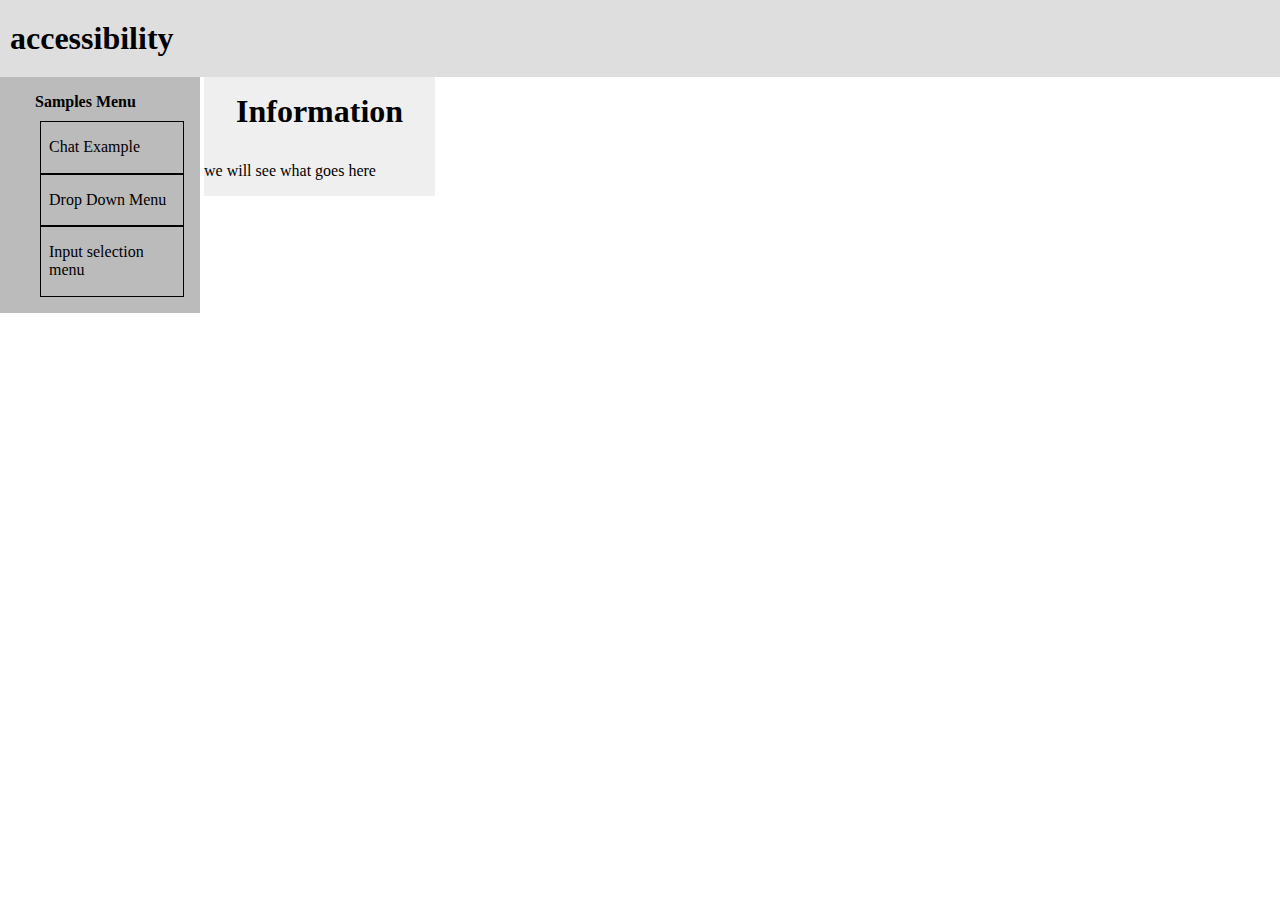
==== index.html @ 82f97a16 "checking arrow key function" ====
<!DOCTYPE html SYSTEM "http://www.w3.org/TR/xhtml1/DTD/xhtml1-transitional.dtd">
<html xmlns="http://www.w3.org/1999/xhtml" lang="en">
    <head>
      
      <meta charset="utf-8">
      <meta http-equiv="x-ua-compatible" content="ie=edge">
      <title>Accessibility Overview</title>
      <link rel="stylesheet" href="styles/normalize.css" media="screen" charset="utf-8">
      <link rel="stylesheet" href="styles/pages.css" media="screen" charset="utf-8">
    </head>

    <body>
        <header role="banner" class="banner">
          <a href="#main-h1" id="skiplink">skip to main content</a>
         
        	<div class="banner-container">
            	<h1 id="banner-title">accessibility</h1>
        	</div>
          <!-- Tst to see if app.menu() works on all lists ... not yet
          <nav id="menu-test" role="navigation" title="alt menu">
          <ul id="alt-list" role="menubar"> 
            <li id="mml1x" data-page="chat" role="menuitem" tabindex="0">spot 1</li>
            <li id="mml2x" data-page="menu" role="menuitem" tabindex="0">spot 2</li>
            <li id="mml3x" data-page="menu" role="menuitem" tabindex="0">spot 3</li>
             </ul>
           -->

        </nav>
        </header>
        <nav id="main-menu" role="navigation" title="main menu">

        	<ul id="main-menu-list" role="menubar" title="examples menu"> 
            <span class="list-title">Samples Menu</span>
        		<li id="mml1" data-page="chat" role="menuitem" tabindex="0">Chat Example</li>
        		<li id="mml2" data-page="menu" role="menuitem" tabindex="0">Drop Down Menu</li>
            <li id="mml3" data-page="menu" role="menuitem" tabindex="0">Input selection menu</li>
             </ul>

        </nav>
        <section role="main" class="main-body" id="content">
          <div></div>
        	<h1 id="main-h1">Information</h1>
        		<p>we will see what goes here</p>
        </section>
        
        <script src="https://ajax.googleapis.com/ajax/libs/jquery/1.11.3/jquery.min.js"></script>
        <script src="js/app.js"></script>
    </body>
</html>
---- styles/pages.css ----
header {
	background-color:#DEDEDE;

}

#skiplink {
	left:-999px;
    position:absolute;
    top:auto;
    overflow:hidden;
}

#skiplink:focus, #skiplink:active {
	left: auto;
	border: 1px solid black;
	width:200px;
	text-align: center;
	padding:3px 5px;
	margin-left: 1em;
	vertical-align:top;
	display:inline-block;
}

.banner-container {
	padding: 20px 10px;
	display:inline-block;
}

h1{
	margin:0;
}

#main-h1 {
	padding:.5em 1em;
}

nav#main-menu{
	display: inline-block;
	width: 200px;
	background-color: #BBBBBB;
	vertical-align: top;
}
.main-body{
	display: inline-block;
	background-color: #efefef;
}

#main-menu-list{
	list-style: none;
}

#mml1 {
	margin-top:10px;
}

#main-menu-list li {
	border: 1px solid black;
	padding: 1em .5em;
	margin-right: 1em;
}

.list-title {
	font-weight: bold;
	font-size: 1em;
	margin: 0px 0px 10px -5px;
}
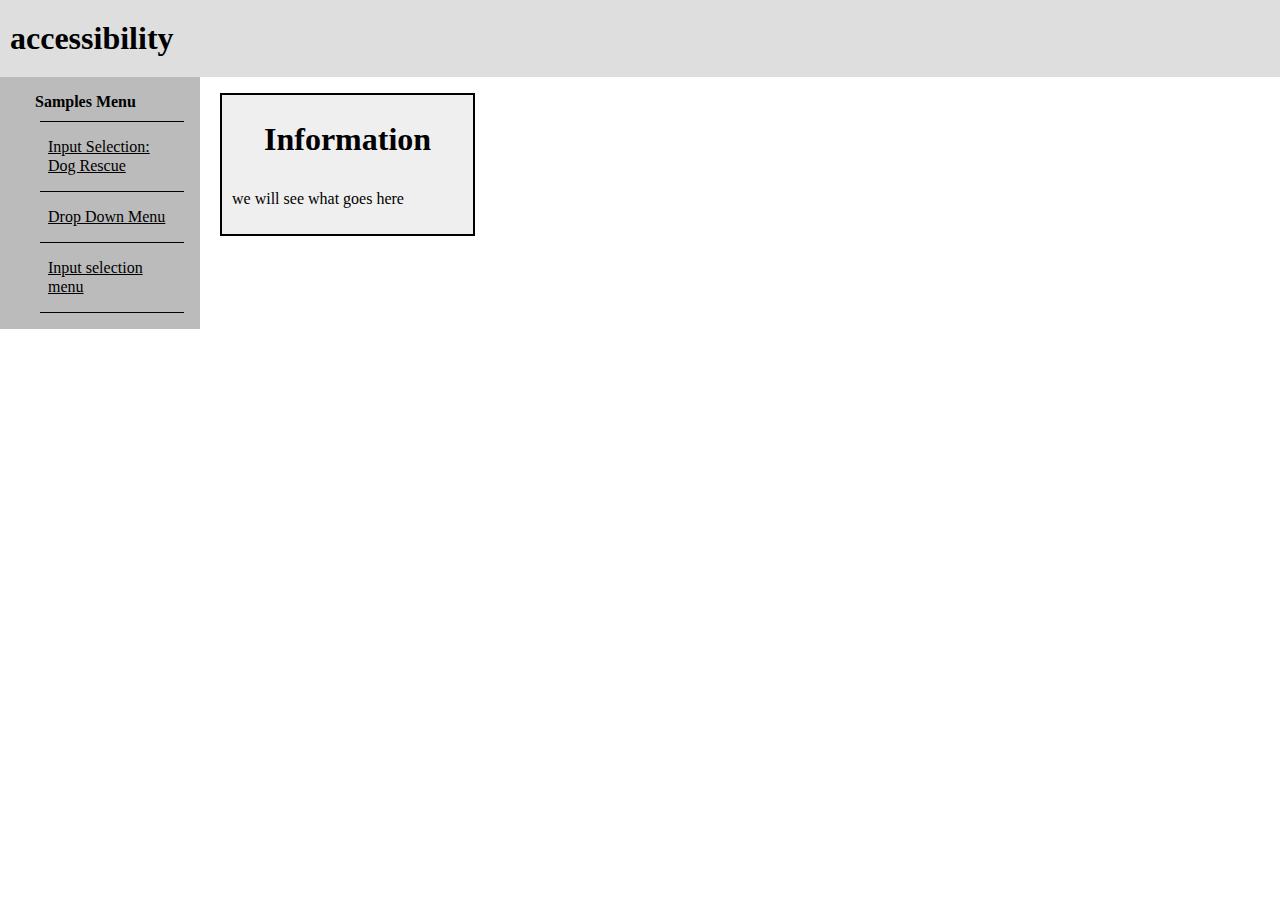
==== commit 9d37e340: "added dog adoption" ====
--- a/index.html
+++ b/index.html
@@ -31,9 +31,9 @@
 
         	<ul id="main-menu-list" role="menubar" title="examples menu"> 
             <span class="list-title">Samples Menu</span>
-        		<li id="mml1" data-page="chat" role="menuitem" tabindex="0">Chat Example</li>
-        		<li id="mml2" data-page="menu" role="menuitem" tabindex="0">Drop Down Menu</li>
-            <li id="mml3" data-page="menu" role="menuitem" tabindex="0">Input selection menu</li>
+        		<li id="mml1" data-page="adopt_dogs" data-title="Chat Example" role="menuitem" tabindex="0">Input Selection: Dog Rescue</li>
+        		<li id="mml2" data-page="adopt_dogs" data-title="Drop Down Menu" role="menuitem" tabindex="0">Drop Down Menu</li>
+            <li id="mml3" data-page="adopt_dogs" data-title="Input Selcetion" role="menuitem" tabindex="0">Input selection menu</li>
              </ul>
 
         </nav>
--- a/styles/pages.css
+++ b/styles/pages.css
@@ -54,13 +54,49 @@
 }
 
 #main-menu-list li {
-	border: 1px solid black;
+	border-top: 1px solid black;
 	padding: 1em .5em;
 	margin-right: 1em;
+	text-decoration: underline;
+
+}
+
+#main-menu-list li:hover, #main-menu-list li:focus {
+	border: 3px solid #22EE00;
+	background-color: #EFEFEF;
+	
+}
+
+#main-menu-list li:last-child{
+	border-bottom: 1px solid black;
 }
 
 .list-title {
 	font-weight: bold;
 	font-size: 1em;
 	margin: 0px 0px 10px -5px;
-}+}
+
+section#content {
+	margin: 1em;
+	border: 2px solid black;
+	padding: 10px;
+}
+
+/*DOG APP CSS*/
+.hidden {
+  display: none;
+}
+
+.unhide {
+  display: inline-block;
+  margin-left:1em;
+}
+
+#breed-menu{
+	display:inline;
+}
+
+.hide{
+	visibility: none;
+}
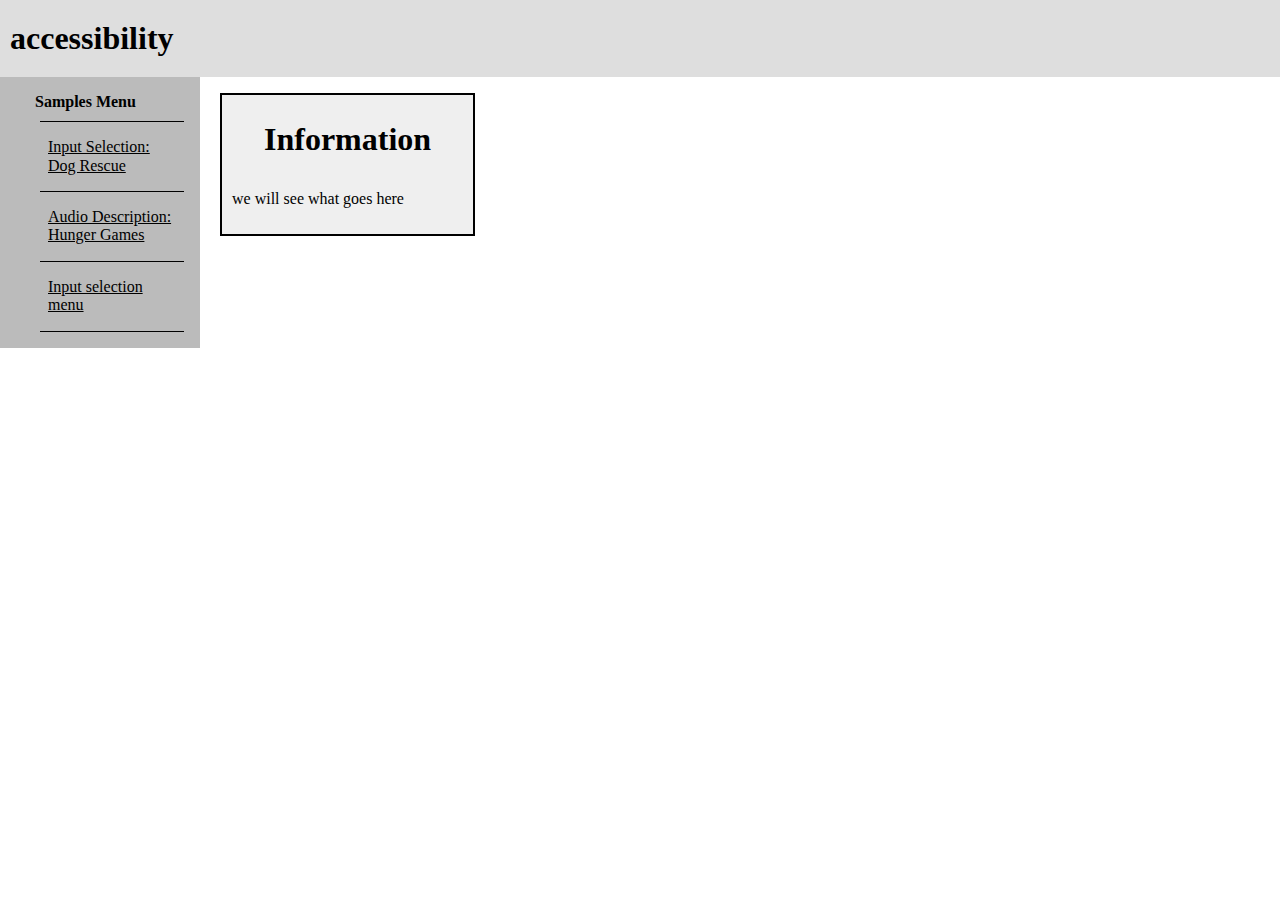
==== commit 1e2e075a: "audio description page added" ====
--- a/index.html
+++ b/index.html
@@ -32,7 +32,7 @@
         	<ul id="main-menu-list" role="menubar" title="examples menu"> 
             <span class="list-title">Samples Menu</span>
         		<li id="mml1" data-page="adopt_dogs" data-title="Chat Example" role="menuitem" tabindex="0">Input Selection: Dog Rescue</li>
-        		<li id="mml2" data-page="adopt_dogs" data-title="Drop Down Menu" role="menuitem" tabindex="0">Drop Down Menu</li>
+        		<li id="mml2" data-page="audio_description" data-title="Audio Description" role="menuitem" tabindex="0">Audio Description: Hunger Games</li>
             <li id="mml3" data-page="adopt_dogs" data-title="Input Selcetion" role="menuitem" tabindex="0">Input selection menu</li>
              </ul>
 
--- a/styles/pages.css
+++ b/styles/pages.css
@@ -100,3 +100,19 @@
 .hide{
 	visibility: none;
 }
+
+.overlay{
+  height:390px;
+  width: 640px;
+  background-color:black;
+  z-index: 2;
+  position:absolute;
+}
+.active{
+border: solid 2px #AABBCC;
+background-color: #FFDDFF;
+font-weight: bold;
+}
+.hide-vid{
+display:none;
+}
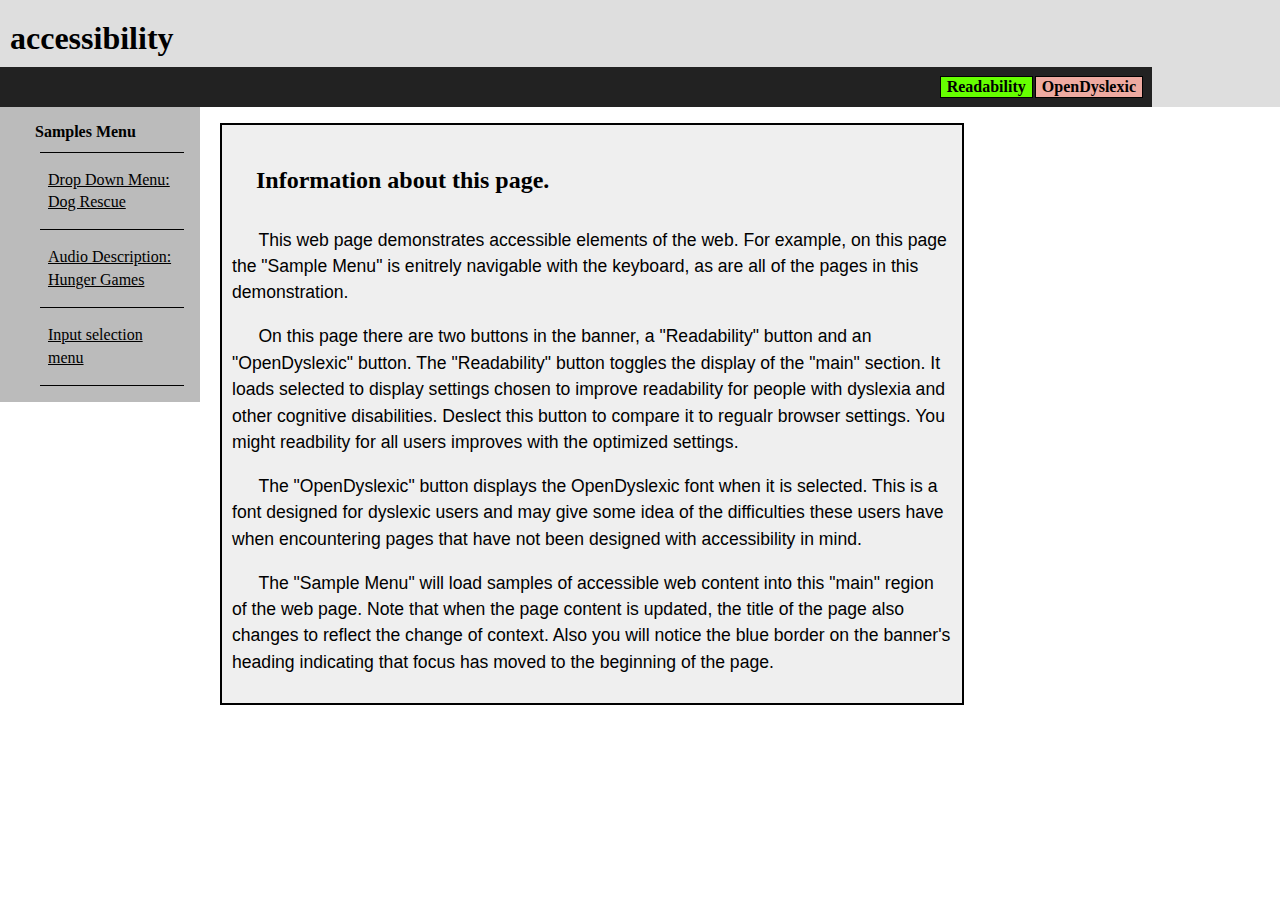
==== commit 23cad124: "add readability and dyslexic buttons" ====
--- a/index.html
+++ b/index.html
@@ -14,8 +14,9 @@
           <a href="#main-h1" id="skiplink">skip to main content</a>
          
         	<div class="banner-container">
-            	<h1 id="banner-title">accessibility</h1>
+            	<h1 id="banner-title" tabindex="-1">accessibility<span id="ext"></span></h1>
         	</div>
+
           <!-- Tst to see if app.menu() works on all lists ... not yet
           <nav id="menu-test" role="navigation" title="alt menu">
           <ul id="alt-list" role="menubar"> 
@@ -25,25 +26,35 @@
              </ul>
            -->
 
-        </nav>
+        <div id="controls" role="group" label="display settings">
+              <button id="read" data-func="read" class="button on" aria-label="Readability: toggles the display settings">Readability</button><button id="dys" data-func="dys" class="button off" aria-label="OpenDyslexic: toggles the font family">OpenDyslexic</button>
+            </div>
         </header>
         <nav id="main-menu" role="navigation" title="main menu">
 
         	<ul id="main-menu-list" role="menubar" title="examples menu"> 
             <span class="list-title">Samples Menu</span>
-        		<li id="mml1" data-page="adopt_dogs" data-title="Chat Example" role="menuitem" tabindex="0">Input Selection: Dog Rescue</li>
+        		<li id="mml1" data-page="adopt_dogs" data-title="Drop Down Menu" role="menuitem" tabindex="0">Drop Down Menu: Dog Rescue</li>
         		<li id="mml2" data-page="audio_description" data-title="Audio Description" role="menuitem" tabindex="0">Audio Description: Hunger Games</li>
-            <li id="mml3" data-page="adopt_dogs" data-title="Input Selcetion" role="menuitem" tabindex="0">Input selection menu</li>
+            <li id="mml3" data-page="test" data-title="test" role="menuitem" tabindex="0">Input selection menu</li>
              </ul>
 
         </nav>
-        <section role="main" class="main-body" id="content">
-          <div></div>
-        	<h1 id="main-h1">Information</h1>
-        		<p>we will see what goes here</p>
+        <div id="content" class="main-body">
+        <section role="main" id="section1">
+        	<h2 id="main-h1" class="nodys">Information about this page.</h2>
+        		<p class="recommend nodys">This web page demonstrates accessible elements of the web. For example, on this page the "Sample Menu" is enitrely navigable with the keyboard, as are all of the pages in this demonstration.</p>
+             <p class="recommend nodys">On this page there are two buttons in the banner, a "Readability" button and an "OpenDyslexic" button. The "Readability" button toggles the display of the "main" section. It loads selected to display settings chosen to improve readability for people with dyslexia and other cognitive disabilities. Deslect this button to compare it to regualr browser settings. You might readbility for all users improves with the optimized settings.</p>
+              <p class="recommend nodys">The "OpenDyslexic" button displays the OpenDyslexic font when it is selected. This is a font designed for dyslexic users and may give some idea of the difficulties these users have when encountering pages that have not been designed with accessibility in mind.</p> 
+            <p class="recommend nodys">The "Sample Menu" will load samples of accessible web content into this "main" region of the web page. Note that when the page content is updated, the title of the page also changes to reflect the change of context. Also you will notice the blue border on the banner's heading indicating that focus has moved to the beginning of the page.<p>
+             
+              
+
         </section>
+        </div>
         
         <script src="https://ajax.googleapis.com/ajax/libs/jquery/1.11.3/jquery.min.js"></script>
+        
         <script src="js/app.js"></script>
     </body>
 </html>--- a/styles/pages.css
+++ b/styles/pages.css
@@ -1,3 +1,20 @@
+@font-face {
+    font-family: dys;
+    src: url(odfont/OpenDyslexic-Bold.otf);
+}
+@font-face {
+    font-family: dys;
+    src: url(odfont/OpenDyslexic-BoldItalic.otf);
+}
+@font-face {
+    font-family: dys;
+    src: url(odfont/OpenDyslexic-Italic.otf);
+}
+@font-face {
+    font-family: dys;
+    src: url(odfont/OpenDyslexic-Regular.otf);
+}
+
 header {
 	background-color:#DEDEDE;
 
@@ -22,7 +39,7 @@
 }
 
 .banner-container {
-	padding: 20px 10px;
+	padding: 20px 10px 10px 10px;
 	display:inline-block;
 }
 
@@ -32,6 +49,14 @@
 
 #main-h1 {
 	padding:.5em 1em;
+}
+
+header #controls{
+	 padding: .5em;
+    text-align: right;
+    margin-right: 10%;
+    margin-left: auto;
+    background-color: #222222;
 }
 
 nav#main-menu{
@@ -58,6 +83,7 @@
 	padding: 1em .5em;
 	margin-right: 1em;
 	text-decoration: underline;
+	line-height: 1.4;
 
 }
 
@@ -77,10 +103,39 @@
 	margin: 0px 0px 10px -5px;
 }
 
-section#content {
+#content {
 	margin: 1em;
 	border: 2px solid black;
 	padding: 10px;
+	max-width:45em;
+}
+
+p.normal {
+}
+
+p.recommend, label.recommend, form.recommend {
+	line-height: 1.5;
+	font-size: 1.1em;
+	text-indent: 1.5em;
+	font-family: "Arial","Century Gothic",sans-serif;
+}
+
+p.dys-font, h2.dys-font, h3.dys-font, label.dys-font, div.dys-font, form.dys-font {
+	font-family:dys,"comic sans",sans-serif;
+}
+
+.button {
+	font-weight: bold;
+    border: solid black 1px;
+    margin: 1px;
+}
+
+.on {
+	background-color: #66FF00;
+}
+
+.off {
+	background-color: #eeaaa1;
 }
 
 /*DOG APP CSS*/
@@ -101,12 +156,15 @@
 	visibility: none;
 }
 
+/* AUDIO DESCRIPTION PAGE */
+
 .overlay{
   height:390px;
   width: 640px;
   background-color:black;
   z-index: 2;
   position:absolute;
+  display:inline-block;
 }
 .active{
 border: solid 2px #AABBCC;
@@ -116,3 +174,8 @@
 .hide-vid{
 display:none;
 }
+
+div#vid1 {
+	margin-top:10px;
+	text-align: center;
+}
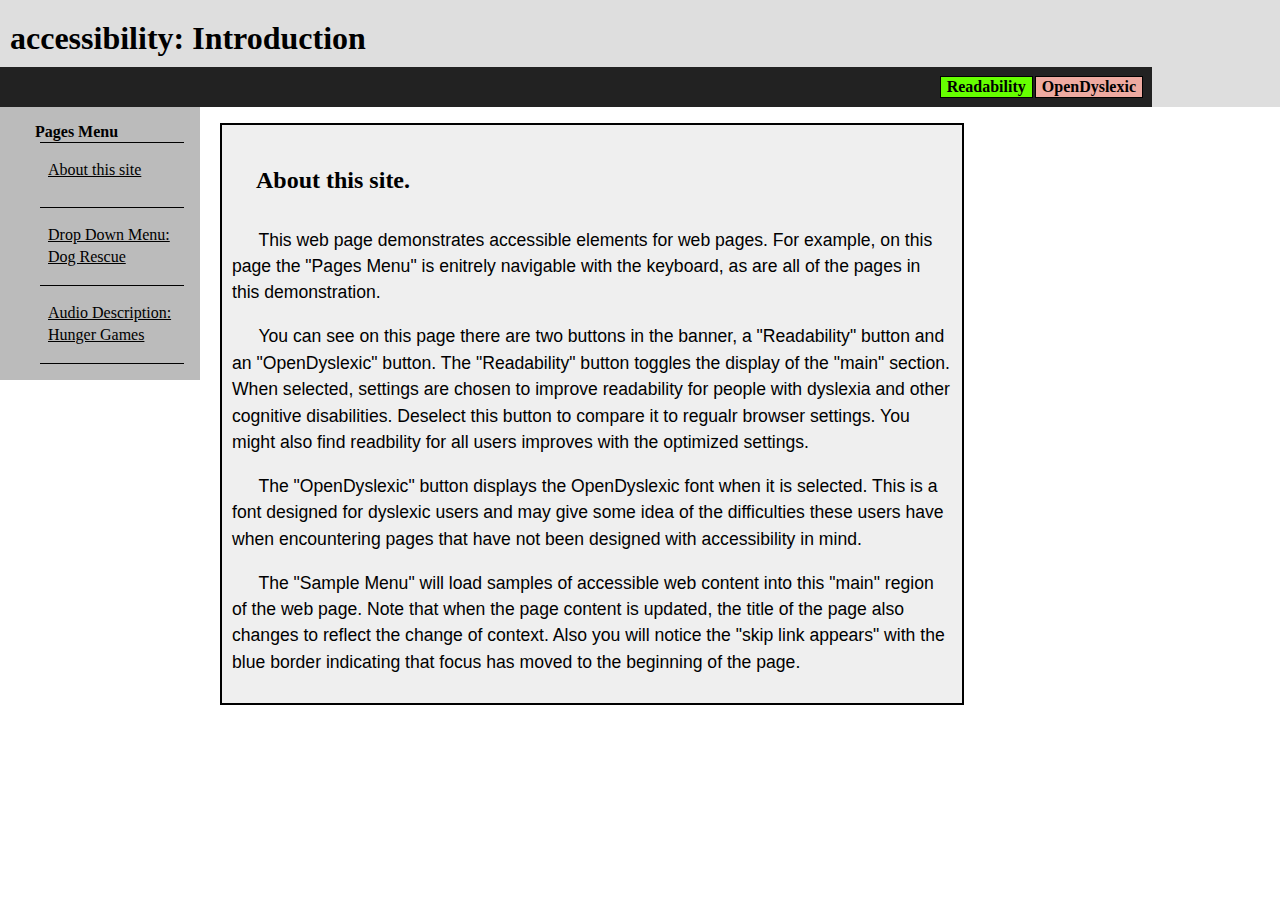
==== commit b7121b59: "update text. Move inital focus to skiplink" ====
--- a/index.html
+++ b/index.html
@@ -14,7 +14,7 @@
           <a href="#main-h1" id="skiplink">skip to main content</a>
          
         	<div class="banner-container">
-            	<h1 id="banner-title" tabindex="-1">accessibility<span id="ext"></span></h1>
+            	<h1 id="banner-title" tabindex="-1">accessibility<span id="ext">: Introduction</span></h1>
         	</div>
 
           <!-- Tst to see if app.menu() works on all lists ... not yet
@@ -33,20 +33,21 @@
         <nav id="main-menu" role="navigation" title="main menu">
 
         	<ul id="main-menu-list" role="menubar" title="examples menu"> 
-            <span class="list-title">Samples Menu</span>
+            <span class="list-title">Pages Menu</span>
+            <li id="mml3" data-page="intro" data-title="Introduction" role="menuitem" tabindex="0">About this site</li>
         		<li id="mml1" data-page="adopt_dogs" data-title="Drop Down Menu" role="menuitem" tabindex="0">Drop Down Menu: Dog Rescue</li>
         		<li id="mml2" data-page="audio_description" data-title="Audio Description" role="menuitem" tabindex="0">Audio Description: Hunger Games</li>
-            <li id="mml3" data-page="test" data-title="test" role="menuitem" tabindex="0">Input selection menu</li>
+            
              </ul>
 
         </nav>
         <div id="content" class="main-body">
         <section role="main" id="section1">
-        	<h2 id="main-h1" class="nodys">Information about this page.</h2>
-        		<p class="recommend nodys">This web page demonstrates accessible elements of the web. For example, on this page the "Sample Menu" is enitrely navigable with the keyboard, as are all of the pages in this demonstration.</p>
-             <p class="recommend nodys">On this page there are two buttons in the banner, a "Readability" button and an "OpenDyslexic" button. The "Readability" button toggles the display of the "main" section. It loads selected to display settings chosen to improve readability for people with dyslexia and other cognitive disabilities. Deslect this button to compare it to regualr browser settings. You might readbility for all users improves with the optimized settings.</p>
+        	<h2 id="main-h1" class="nodys">About this site.</h2>
+        		<p class="recommend nodys">This web page demonstrates accessible elements for web pages. For example, on this page the "Pages Menu" is enitrely navigable with the keyboard, as are all of the pages in this demonstration.</p>
+             <p class="recommend nodys">You can see on this page there are two buttons in the banner, a "Readability" button and an "OpenDyslexic" button. The "Readability" button toggles the display of the "main" section. When selected, settings are chosen to improve readability for people with dyslexia and other cognitive disabilities. Deselect this button to compare it to regualr browser settings. You might also find readbility for all users improves with the optimized settings.</p>
               <p class="recommend nodys">The "OpenDyslexic" button displays the OpenDyslexic font when it is selected. This is a font designed for dyslexic users and may give some idea of the difficulties these users have when encountering pages that have not been designed with accessibility in mind.</p> 
-            <p class="recommend nodys">The "Sample Menu" will load samples of accessible web content into this "main" region of the web page. Note that when the page content is updated, the title of the page also changes to reflect the change of context. Also you will notice the blue border on the banner's heading indicating that focus has moved to the beginning of the page.<p>
+            <p class="recommend nodys">The "Sample Menu" will load samples of accessible web content into this "main" region of the web page. Note that when the page content is updated, the title of the page also changes to reflect the change of context. Also you will notice the "skip link appears" with the blue border indicating that focus has moved to the beginning of the page.<p>
              
               
 
